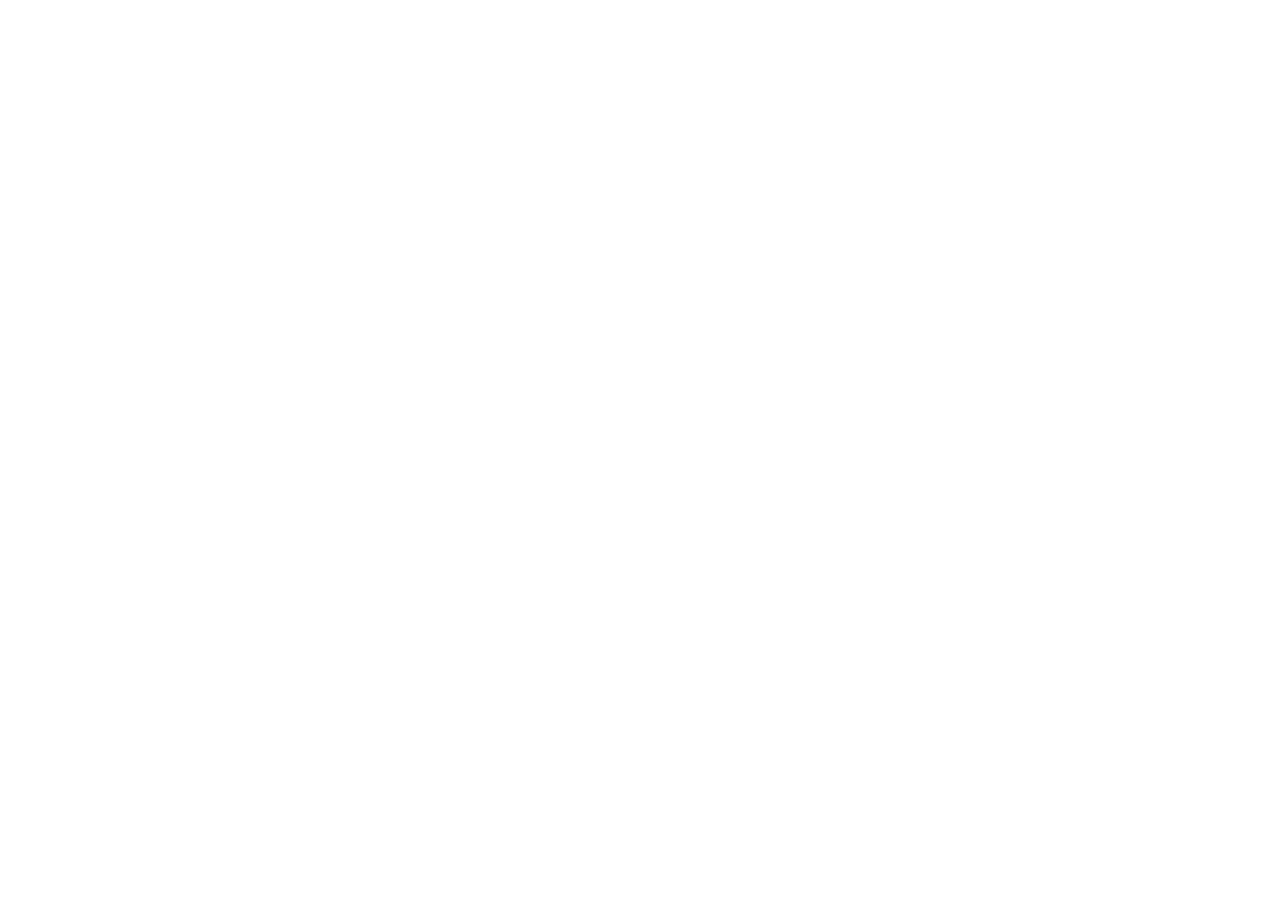
==== Views/Index.html @ 11e1e9af "Added File Structure" ====
﻿<!DOCTYPE html>

<html lang="en" xmlns="http://www.w3.org/1999/xhtml">
<head>
    <title>Labb2 webb</title>
    <meta charset="utf-8">
    <script type="text/javascript" src="BookController.js"></script>
</head>
<body>

</body>
</html>
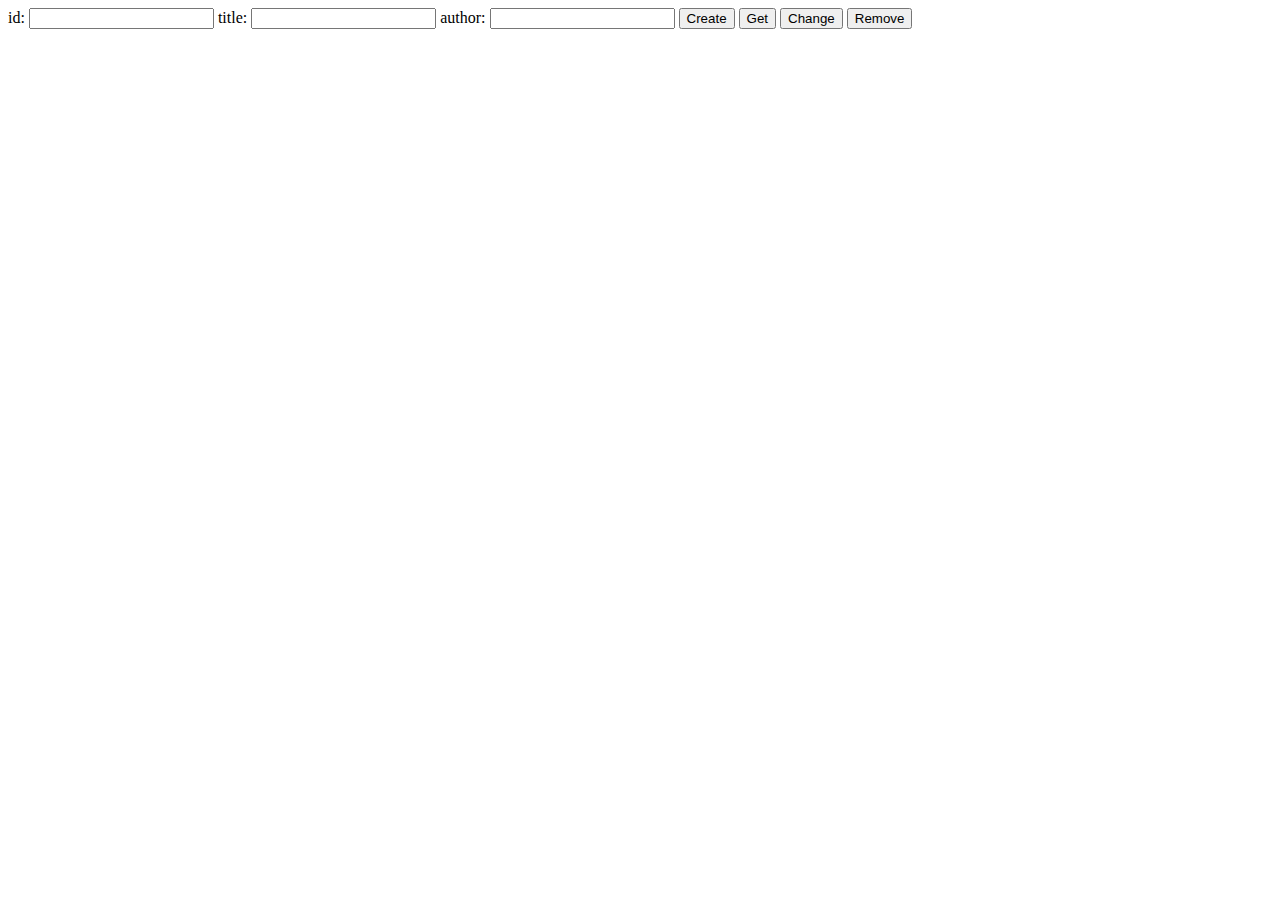
==== commit 8bd264da: "added code Behind" ====
--- a/Views/Index.html
+++ b/Views/Index.html
@@ -7,6 +7,17 @@
     <script type="text/javascript" src="BookController.js"></script>
 </head>
 <body>
+    <form>
+        id: <input type="text" name="id">
+        title: <input type="text" name="title">
+        author: <input type="text" name="author">
+        <input type="submit" name="Create" value="Create">
+        <input type="submit" name="Get" value="Get">
+        <input type="submit" name="Change" value="Change">
+        <input type="submit" name="Remove" value="Remove">
+    </form>
+    <div class="list">
 
+    </div>
 </body>
 </html>